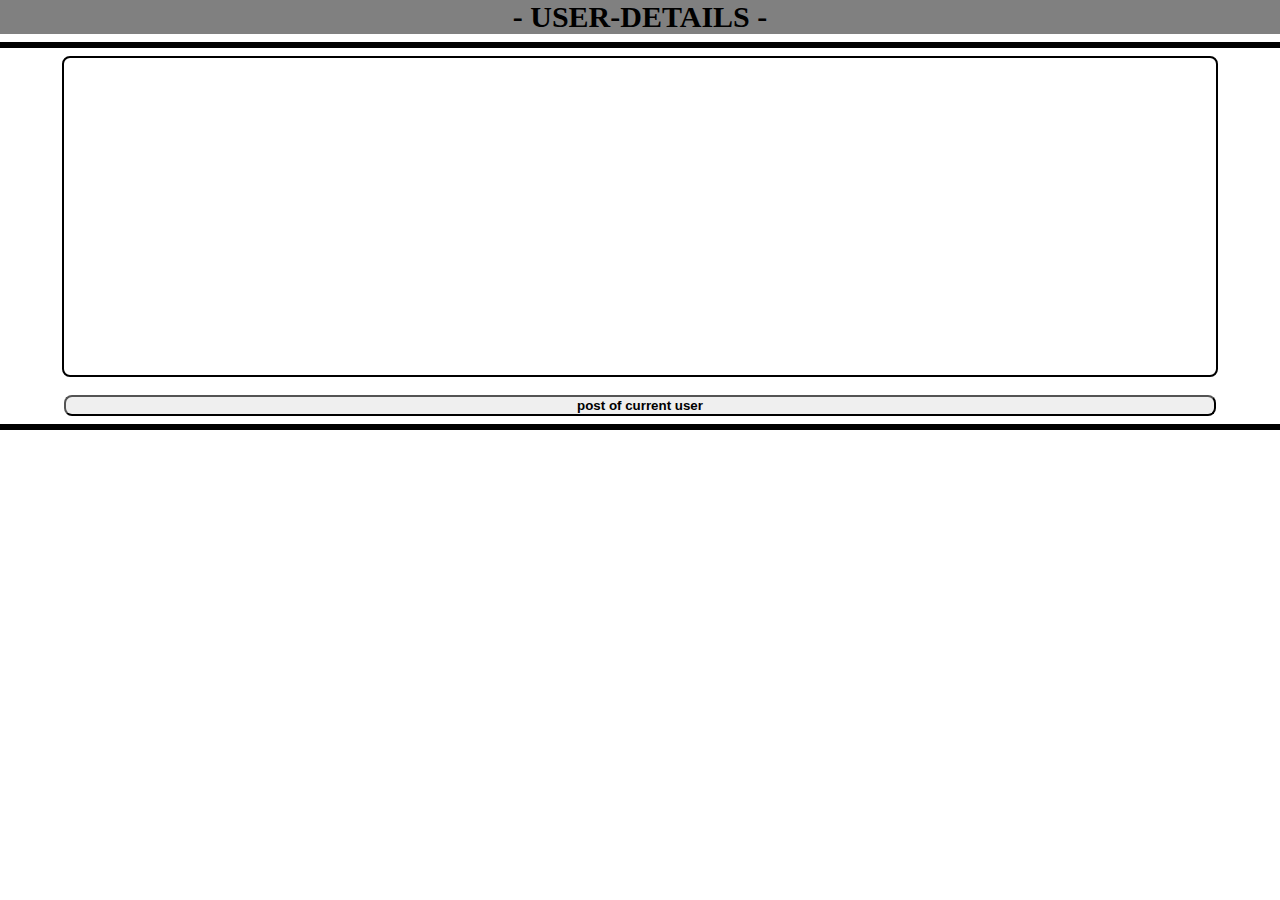
==== mini-project-JS/user-details.html @ 69738823 "add mini-project" ====
<!DOCTYPE html>
<html lang="en">
<head>
    <meta charset="UTF-8">
    <title>Title</title>
    <link rel="stylesheet" href="style-user-details.css">
</head>
<body>
<!--На странице user-details.html:-->
<!--4 Вивести всю, без виключення, інформацію про об'єкт user на який клікнули-->
<!--5 Додати кнопку "post of current user", при кліку на яку, з'являються title всіх постів поточного юзера-->
<!--(для получения постов используйте эндпоинт https://jsonplaceholder.typicode.com/users/USER_ID/posts)-->
<!--6 Каждому посту додати кнопку/посилання, при кліку на яку відбувається перехід на сторінку post-details.html,
      котра має детальну інфу про поточний пост.-->
<!--user-details.html - блок з інфою про user зверху сторінки. Кнопка нижчє, на 90% ширини сторінки, по центру.-->
<!--блоки з короткою іфною про post - в ряд по 5 .-->

<header><b>- USER-DETAILS -</b></header>
<hr>
<div id="user"></div>
<hr>
<div id="posts"></div>

<script>
    let url = new URL(location.href).searchParams.get('data');
    let user = JSON.parse(url)

    let divUser = document.getElementById('user')
    let divPosts = document.getElementById('posts');
    let blockDiv = document.createElement('div')
    blockDiv.classList.add('blockDiv');

    divUser.appendChild(blockDiv)
    console.log(user)

    objectUser(user)
    function objectUser(user){

        for (const item in user) {
            const ulBlock = document.createElement('ul');
            ulBlock.classList.add('ulBlock');
            if (typeof user[item] !== "object") {
                const liBlock = document.createElement('li');
                liBlock.innerText = `${item}: ${user[item]}`;
                ulBlock.appendChild(liBlock);
                blockDiv.appendChild(ulBlock);

            }else {
                ulBlock.innerText = `${item}:`
                ulBlock.classList.add('text');
                blockDiv.appendChild(ulBlock);
                objectUser(user[item]);
            }
        }

    }

    let btnPosts = document.createElement('button');
    btnPosts.innerText = 'post of current user';
    btnPosts.classList.add('btnPosts');
    divUser.appendChild(btnPosts)
    btnPosts.onclick = function () {
        divPosts.innerHTML = ''
        fetch(`https://jsonplaceholder.typicode.com/users/${user.id}/posts`)
            .then(value => value.json())
            .then(posts => {
                console.log(posts)
                for (const post of posts) {
                    let divPost = document.createElement('div')
                    let title = document.createElement('h3')
                    let info = document.createElement('p')
                    let btnPost = document.createElement('button')
                    divPost.classList.add('divPost');
                    btnPost.classList.add('btnPost');
                    title.innerText = 'TITLE';
                    info.innerText = `${post.title}`
                    btnPost.innerText = 'LINK'
                    divPost.append(title, info, btnPost);
                    divPosts.appendChild(divPost)
                    btnPost.onclick = function () {
                        document.location = 'post-details.html?data=' + JSON.stringify(post);
                    };
                }
            })
    }


</script>

</body>
</html>
---- mini-project-JS/style-user-details.css ----
body{
    margin: 0;
}
header{
    text-align: center;
    font-size: 30px;
    background-color: grey;
}
hr{
    border: 3px solid black;
}
#user{
    height: 40vh;
    display: flex;
    flex-direction: column;
    align-items: center;
}
.blockDiv{
    height: 90%;
    width: 90%;
    border-radius: 8px;
    border: 2px solid black;
    display: flex;
    flex-wrap: wrap;
}
.ulBlock{
    font-size: 18px;
}
.btnPosts{
    width: 90%;
    border-radius: 8px;
    margin-top: 2vh;
    font-weight: bolder;
}
#posts{
    height: 40vh;
    display: flex;
    flex-wrap: wrap;
    justify-content: space-around;
}
.divPost{
    width: 18vw;
    padding: 0 5px;
    border-radius: 5px;
    border: 2px solid black;
    margin-bottom: 2vw;
    display: flex;
    flex-direction: column;
    justify-content: space-between;
    align-items: center;
}
.btnPost{
    width: 50%;
    margin-bottom: 2%;
    border-radius: 5px;
    font-weight: bolder;
}
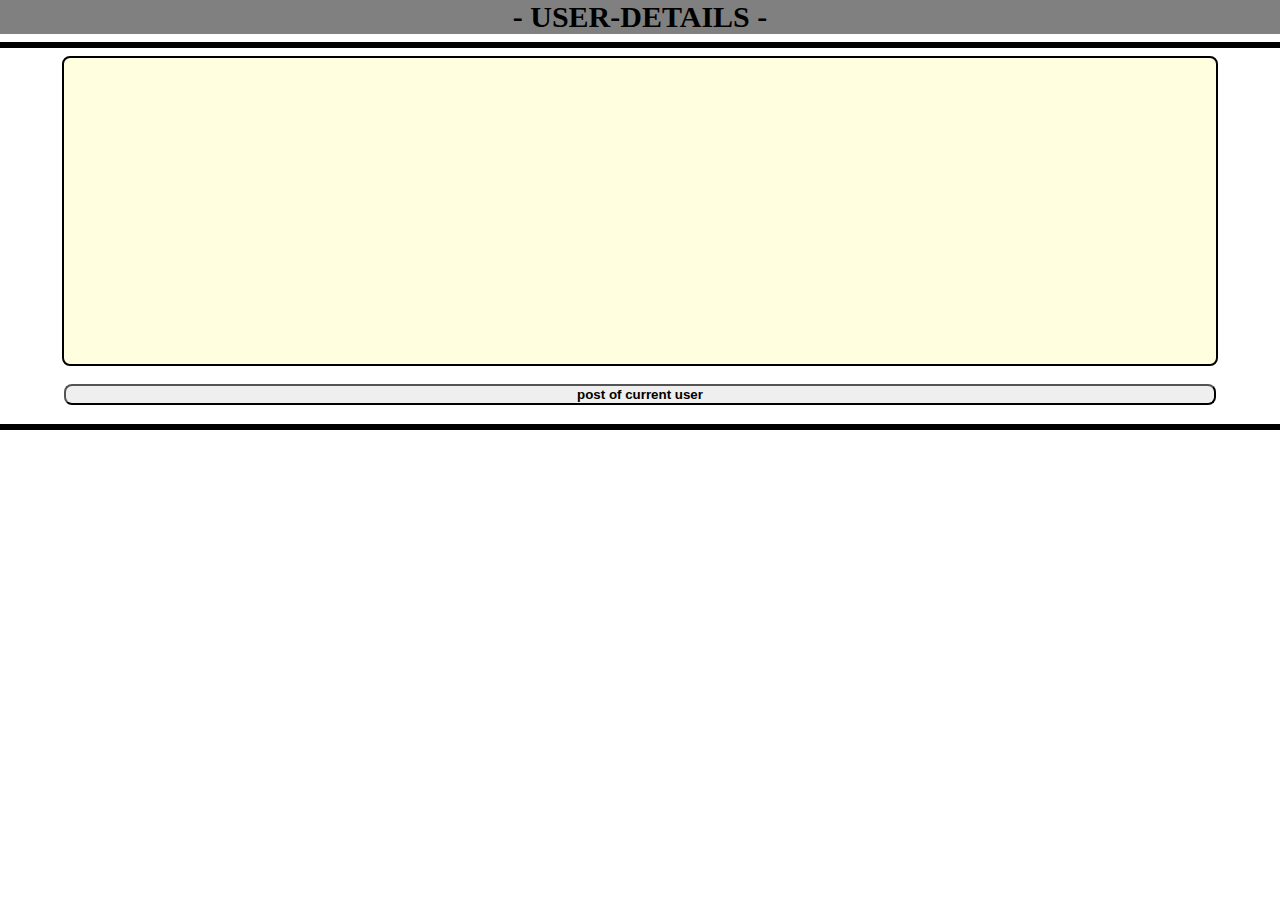
==== commit b3969013: "ch mini-project" ====
--- a/mini-project-JS/user-details.html
+++ b/mini-project-JS/user-details.html
@@ -41,13 +41,12 @@
             ulBlock.classList.add('ulBlock');
             if (typeof user[item] !== "object") {
                 const liBlock = document.createElement('li');
-                liBlock.innerText = `${item}: ${user[item]}`;
+                liBlock.innerText = `${item}: ${user[item]};`;
                 ulBlock.appendChild(liBlock);
                 blockDiv.appendChild(ulBlock);
 
             }else {
                 ulBlock.innerText = `${item}:`
-                ulBlock.classList.add('text');
                 blockDiv.appendChild(ulBlock);
                 objectUser(user[item]);
             }
--- a/mini-project-JS/style-user-details.css
+++ b/mini-project-JS/style-user-details.css
@@ -16,15 +16,19 @@
     align-items: center;
 }
 .blockDiv{
-    height: 90%;
+    height: 85%;
     width: 90%;
+    background-color: lightyellow;
     border-radius: 8px;
     border: 2px solid black;
     display: flex;
+    flex-direction: column;
     flex-wrap: wrap;
+    align-content: space-around;
+
 }
 .ulBlock{
-    font-size: 18px;
+    font-size: 24px;
 }
 .btnPosts{
     width: 90%;
@@ -40,10 +44,11 @@
 }
 .divPost{
     width: 18vw;
+    background-color: lightyellow;
     padding: 0 5px;
     border-radius: 5px;
     border: 2px solid black;
-    margin-bottom: 2vw;
+    margin-bottom: 1.5vh;
     display: flex;
     flex-direction: column;
     justify-content: space-between;
@@ -54,4 +59,7 @@
     margin-bottom: 2%;
     border-radius: 5px;
     font-weight: bolder;
+}
+ul{
+    margin: 0;
 }